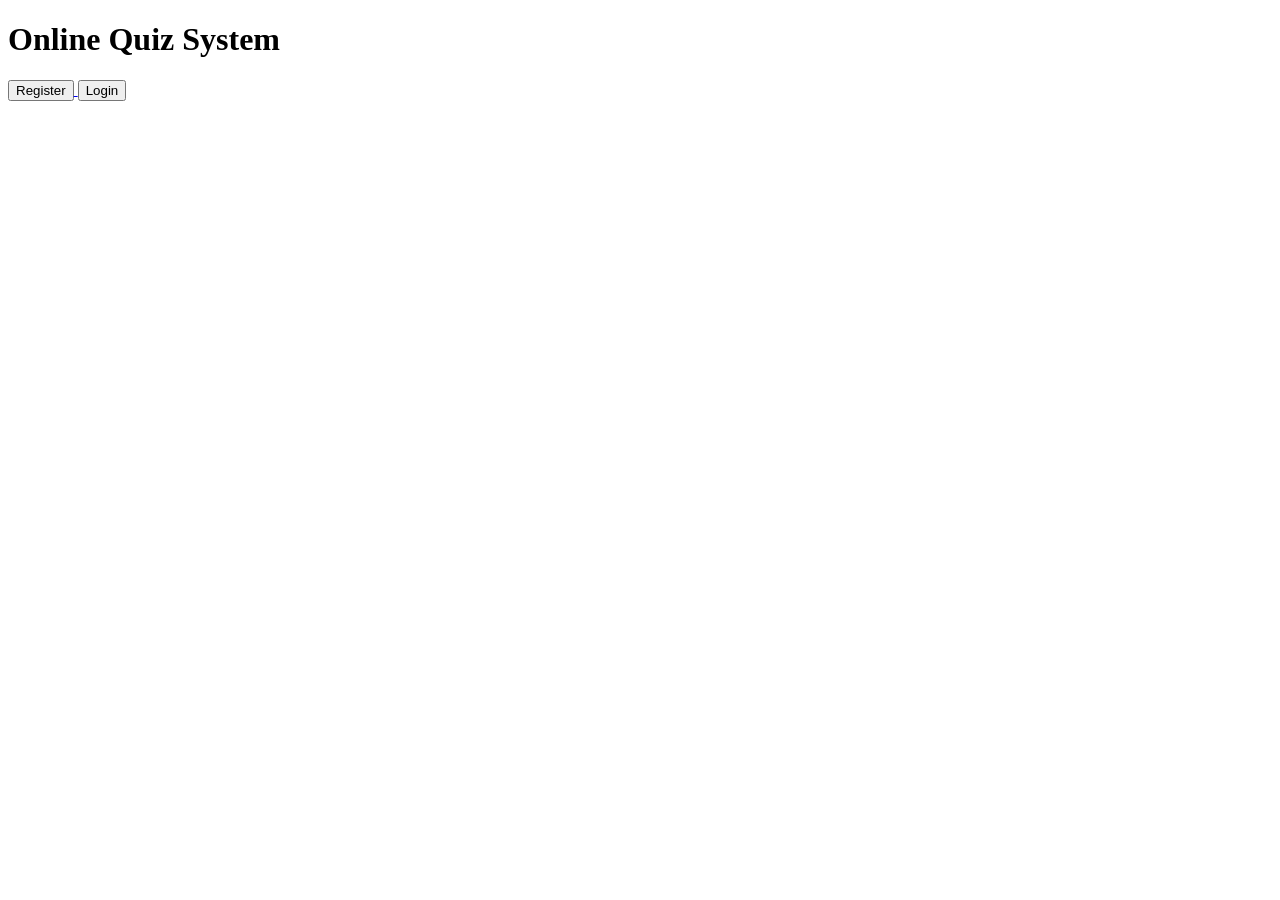
==== index.html @ 575f81b0 "Add files via upload" ====
<!DOCTYPE html>
<html>
<head>
    <title>Online Quiz System</title>
    <link rel="stylesheet" href="css/style.css">
</head>
<body>

<div class="container">
    <h1>Online Quiz System</h1>

    <a href="register.html">
        <button>Register</button>
    </a>

    <a href="login.html">
        <button>Login</button>
    </a>
</div>

</body>
</html>
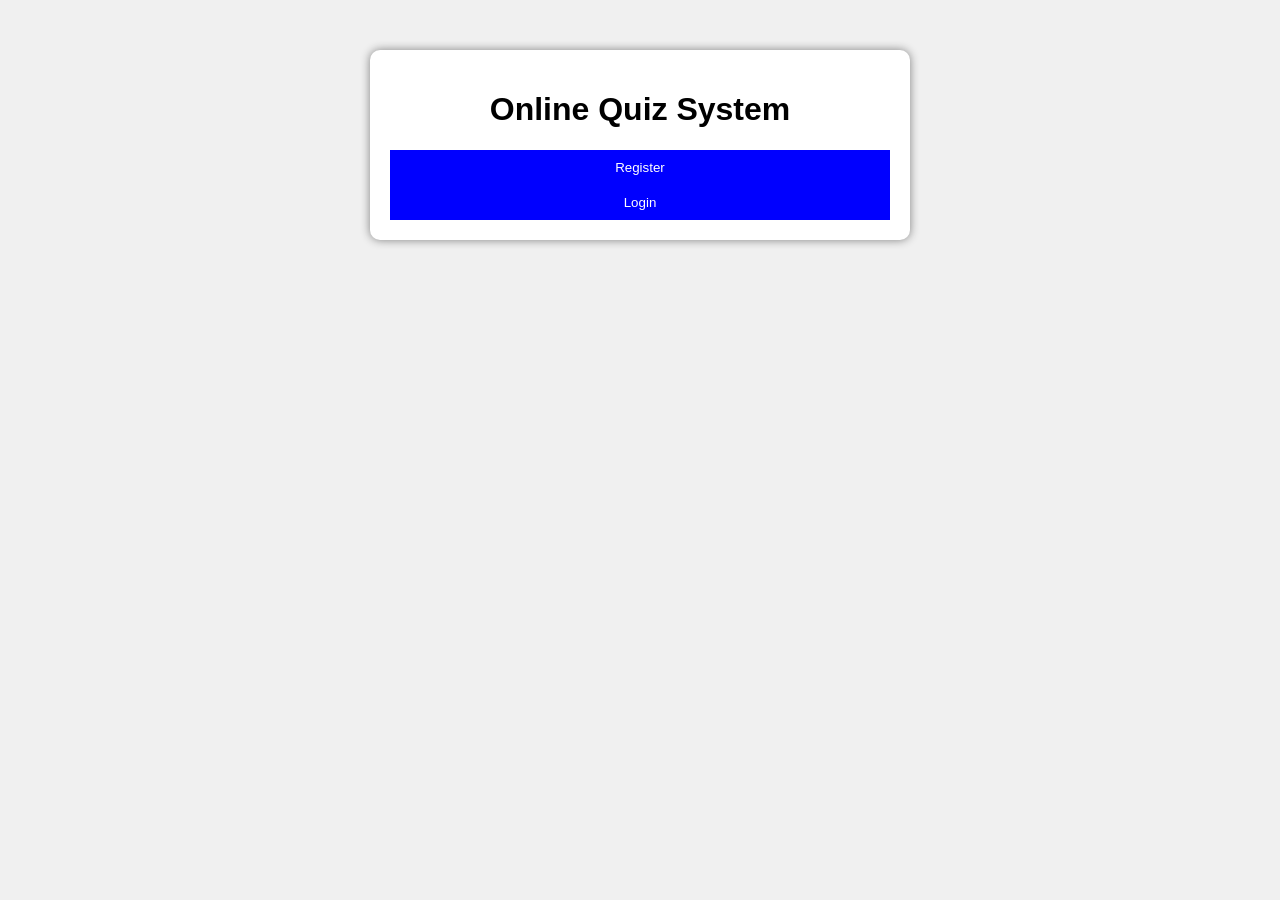
==== commit 40454661: "Update index.html" ====
--- a/index.html
+++ b/index.html
@@ -2,7 +2,7 @@
 <html>
 <head>
     <title>Online Quiz System</title>
-    <link rel="stylesheet" href="css/style.css">
+    <link rel="stylesheet" href="style.css">
 </head>
 <body>
 
@@ -19,4 +19,4 @@
 </div>
 
 </body>
-</html>+</html>
--- a/style.css
+++ b/style.css
@@ -0,0 +1,41 @@
+body{
+    font-family: Arial;
+    background:#f0f0f0;
+}
+
+.container{
+    width:500px;
+    margin:auto;
+    margin-top:50px;
+    background:white;
+    padding:20px;
+    border-radius:10px;
+    box-shadow:0 0 10px gray;
+}
+
+h1,h2{
+    text-align:center;
+}
+
+input{
+    width:95%;
+    padding:10px;
+    margin:10px 0;
+}
+
+button{
+    width:100%;
+    padding:10px;
+    background:blue;
+    color:white;
+    border:none;
+    cursor:pointer;
+}
+
+button:hover{
+    background:darkblue;
+}
+
+.question{
+    margin-bottom:20px;
+}
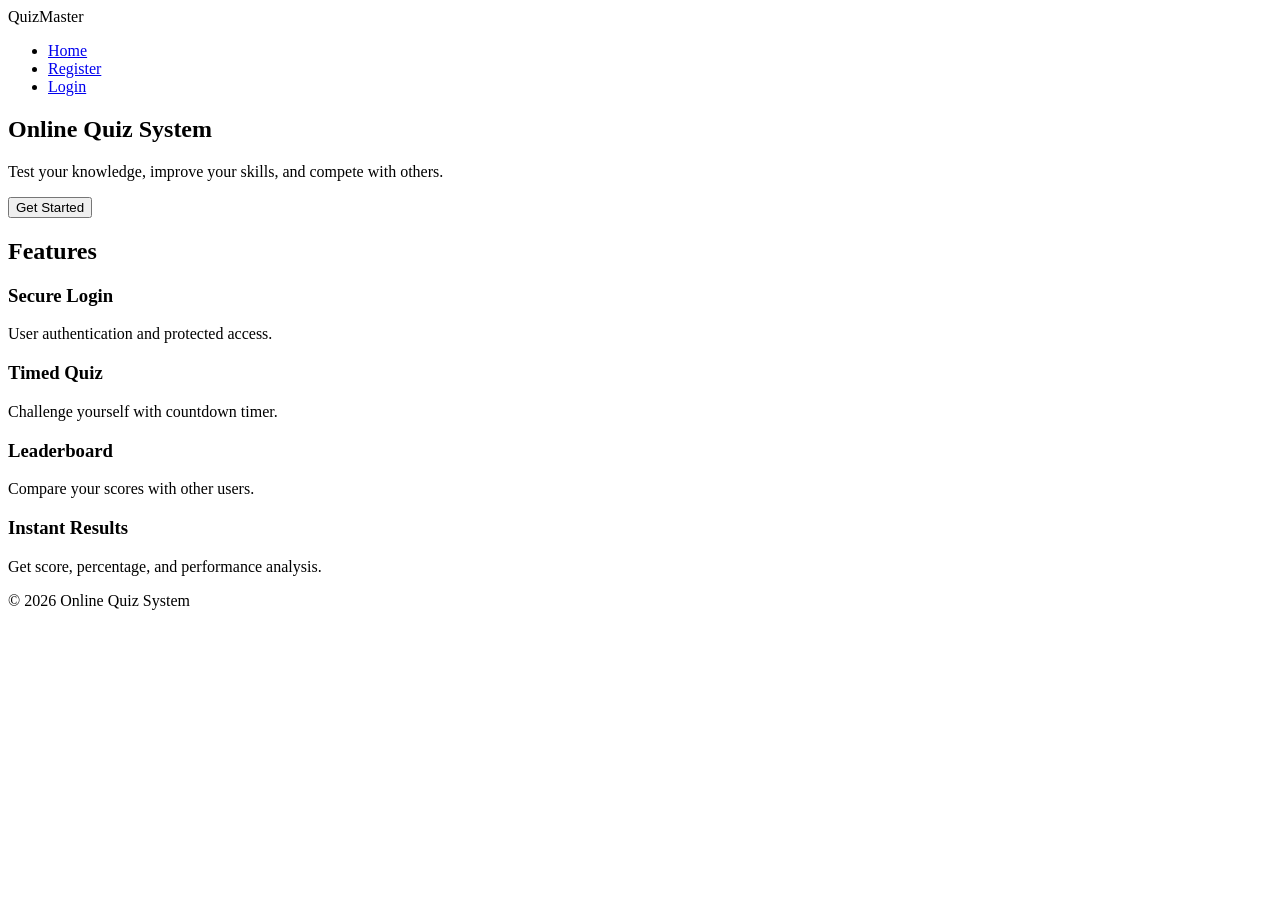
==== commit ccd29213: "Update index.html" ====
--- a/index.html
+++ b/index.html
@@ -1,22 +1,178 @@
 <!DOCTYPE html>
-<html>
+<html lang="en">
+
 <head>
+
+    <meta charset="UTF-8">
+
+    <meta name="viewport"
+          content="width=device-width, initial-scale=1.0">
+
     <title>Online Quiz System</title>
-    <link rel="stylesheet" href="style.css">
+
+    <link rel="stylesheet"
+          href="css/style.css">
+
 </head>
+
 <body>
 
-<div class="container">
-    <h1>Online Quiz System</h1>
+    <!-- Navigation Bar -->
 
-    <a href="register.html">
-        <button>Register</button>
-    </a>
+    <nav class="navbar">
 
-    <a href="login.html">
-        <button>Login</button>
-    </a>
-</div>
+        <div class="logo">
+
+            QuizMaster
+
+        </div>
+
+        <ul class="nav-links">
+
+            <li>
+                <a href="index.html">Home</a>
+            </li>
+
+            <li>
+                <a href="register.html">Register</a>
+            </li>
+
+            <li>
+                <a href="login.html">Login</a>
+            </li>
+
+        </ul>
+
+    </nav>
+
+    <!-- Hero Section -->
+
+    <section class="hero">
+
+        <div class="hero-content">
+
+            <h1>
+                Online Quiz System
+            </h1>
+
+            <p>
+
+                Test your knowledge,
+                improve your skills,
+                and compete with others.
+
+            </p>
+
+            <a href="register.html">
+
+                <button class="btn">
+
+                    Get Started
+
+                </button>
+
+            </a>
+
+        </div>
+
+    </section>
+
+    <!-- Features -->
+
+    <section class="features">
+
+        <h2>
+
+            Features
+
+        </h2>
+
+        <div class="feature-container">
+
+            <div class="feature-card">
+
+                <h3>
+
+                    Secure Login
+
+                </h3>
+
+                <p>
+
+                    User authentication and
+                    protected access.
+
+                </p>
+
+            </div>
+
+            <div class="feature-card">
+
+                <h3>
+
+                    Timed Quiz
+
+                </h3>
+
+                <p>
+
+                    Challenge yourself
+                    with countdown timer.
+
+                </p>
+
+            </div>
+
+            <div class="feature-card">
+
+                <h3>
+
+                    Leaderboard
+
+                </h3>
+
+                <p>
+
+                    Compare your scores
+                    with other users.
+
+                </p>
+
+            </div>
+
+            <div class="feature-card">
+
+                <h3>
+
+                    Instant Results
+
+                </h3>
+
+                <p>
+
+                    Get score, percentage,
+                    and performance analysis.
+
+                </p>
+
+            </div>
+
+        </div>
+
+    </section>
+
+    <!-- Footer -->
+
+    <footer>
+
+        <p>
+
+            © 2026 Online Quiz System
+
+        </p>
+
+    </footer>
 
 </body>
+
 </html>
